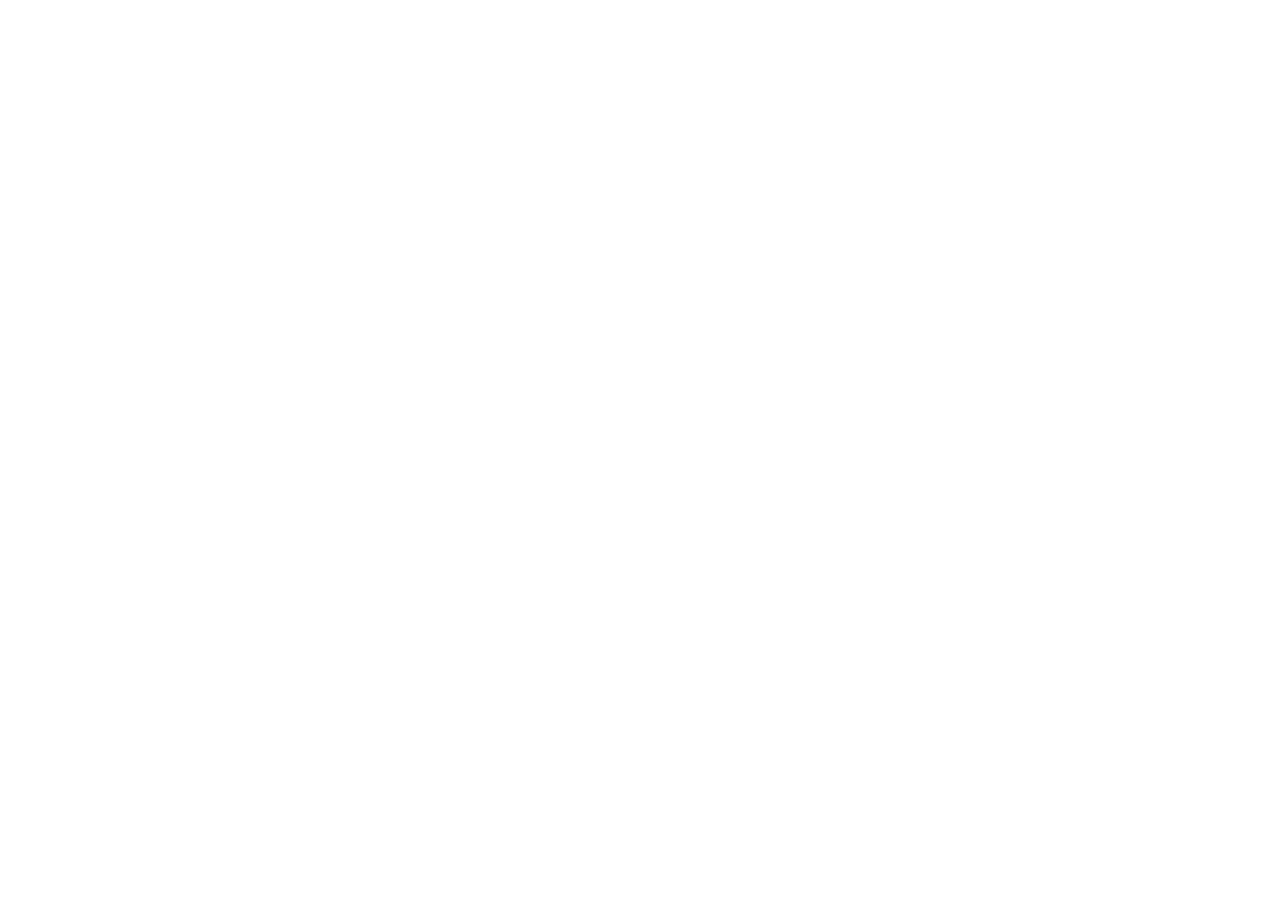
==== pages/content.html @ 636dd360 "modified all files" ====
<!DOCTYPE html>
<html lang="en">
<head>
    <meta charset="UTF-8">
    <meta http-equiv="X-UA-Compatible" content="IE=edge">
    <meta name="viewport" content="width=device-width, initial-scale=1.0">
    <title>Document</title>
</head>
<body>
    <img id="img" alt="">
    <div id="title"></div>
    <div id="url"></div>
    <div id="author"></div>
    <script src="../scripts/newsDetails.js"></script>
</body>
</html>
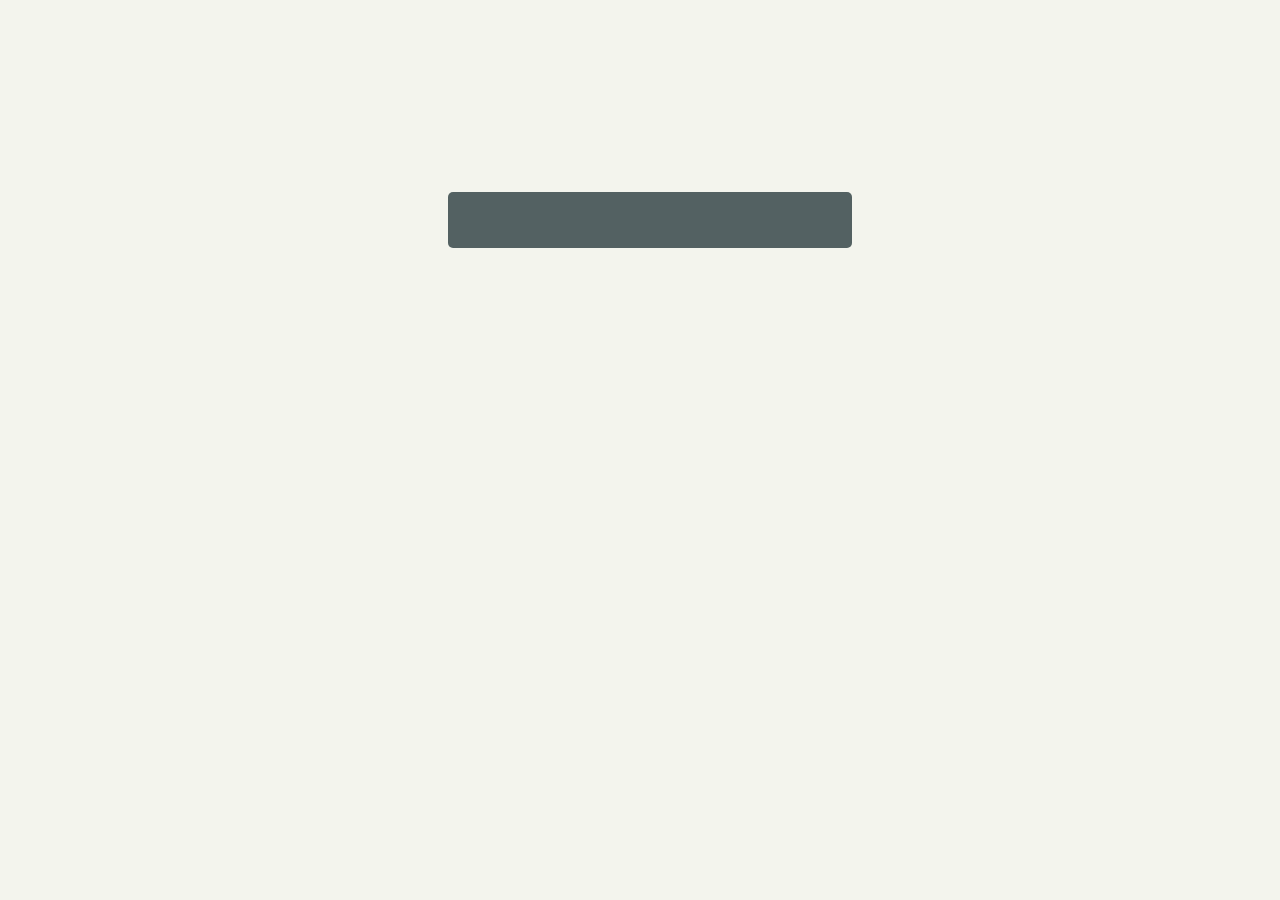
==== commit 112c99b6: "added a new file and modified some files" ====
--- a/pages/content.html
+++ b/pages/content.html
@@ -4,13 +4,19 @@
     <meta charset="UTF-8">
     <meta http-equiv="X-UA-Compatible" content="IE=edge">
     <meta name="viewport" content="width=device-width, initial-scale=1.0">
+    <link rel="stylesheet" href="../styles/stlyle.css">
     <title>Document</title>
 </head>
 <body>
-    <img id="img" alt="">
-    <div id="title"></div>
-    <div id="url"></div>
-    <div id="author"></div>
+    <div class="jumbotron">
+        <img id="img" alt=""><br>
+        <p id="title"></p>
+        <p id="url"></p>
+        <p id="author"></p><br>
+        <ul id="comments"></ul>
+
+    </div>
     <script src="../scripts/newsDetails.js"></script>
 </body>
-</html>+</html>
+
--- a/styles/stlyle.css
+++ b/styles/stlyle.css
@@ -0,0 +1,169 @@
+@import url('https://fonts.googleapis.com/css2?family=Manrope:wght@400;800&family=Rubik:wght@300;400;500;600;700;800;900&display=swap');
+
+*{
+    margin: 0;
+    padding: 0;
+}
+
+body{
+    background-color: #f3f4ed;
+}
+
+.container{
+
+    width: 100%;
+    font-family: "Rubik", sans-serif;
+}
+
+header{
+    border-bottom: 3px solid #f0efef;
+}
+
+nav{
+    background-color: #536162;
+    height: 50px;
+}
+
+
+header h1{
+    font-weight: 500;
+    text-align: center;
+    margin: 50px auto;
+}
+
+.articleContainer{
+    display: flex;
+    gap: 10px;
+    flex-wrap: wrap;
+    justify-content: space-between;
+    align-items: center;
+    width: 90%;
+    margin-top: 5%;
+    margin-left: 5%;
+
+}
+
+div{
+    width: 20%;
+    background-color: #536162;
+    padding: 15px;
+    border-radius: 5px;
+}
+
+h4{
+    margin-top: 5%;
+    margin-bottom: 5%;
+    font-family: Arial, Helvetica, sans-serif;
+    font-size: 15px;
+    width: 50%;
+}
+
+a{
+    text-decoration: none;
+    padding: 7px;
+    background-color: #c06014;
+    color: black; 
+    border-radius: 5px;   
+}
+
+a:hover{
+    background-color: #f3f4ed;
+}
+
+form {
+    width: 40%;
+    padding: 1rem;
+    margin: auto;
+}
+form fieldset {
+    border: 1px solid #c1bfbf;
+    padding: .3rem;
+    margin: 1rem;
+    border-radius: 5px;
+}
+form fieldset input {
+    width: 98%;
+    border: 1px solid #c1bfbf;
+    padding: 5px;
+    border-radius: 3px;
+}
+form fieldset input:focus {
+    outline-color: #c1bfbf;
+}
+#createBtn {
+    padding: 8px;
+    border-radius: 5px;
+    border: none;
+    background-color: #c06014;
+    color: black;
+    font-size: 14px;
+    font-family: "Rubik", sans-serif;
+    border-bottom: 1px solid;
+    margin-left: 3%;
+}
+#createBtn:hover {
+    padding: 10px;
+    cursor: pointer;
+    background-color: #c1bfbf;
+    color: black;
+    border-color: black;
+    box-shadow: 3px 3px 10px #424642;
+}
+
+.fill{
+    margin-left: 3%;
+    font-size: larger;
+}
+
+.nav-btn{
+    margin-top: 1%;
+    margin-left: 5%;
+    background-color: #c06014;
+    border: none;
+}
+
+.jumbotron{
+    
+    margin-top: 15%;
+    margin-left: 35%;
+    width: 30%;
+    background-color: #536162;
+    padding: 10px;
+    border-radius: 5px;
+    
+}
+
+
+
+
+#img{
+    width: 40%;
+
+}
+
+
+#title{
+    font-family: Arial, Helvetica, sans-serif;
+    font-size: 20px;
+    color: #c06014;
+    width: 50%;
+}
+
+#url{
+    width: 50%;
+    font-family: 'Segoe UI', Tahoma, Geneva, Verdana, sans-serif;
+}
+
+#author{
+    width: 50%;
+    font-family: 'Segoe UI', Tahoma, Geneva, Verdana, sans-serif;
+}
+
+#comments{
+    margin-left: 4%;
+    width: 90%;
+    font-family: 'Segoe UI', Tahoma, Geneva, Verdana, sans-serif;
+}
+
+
+
